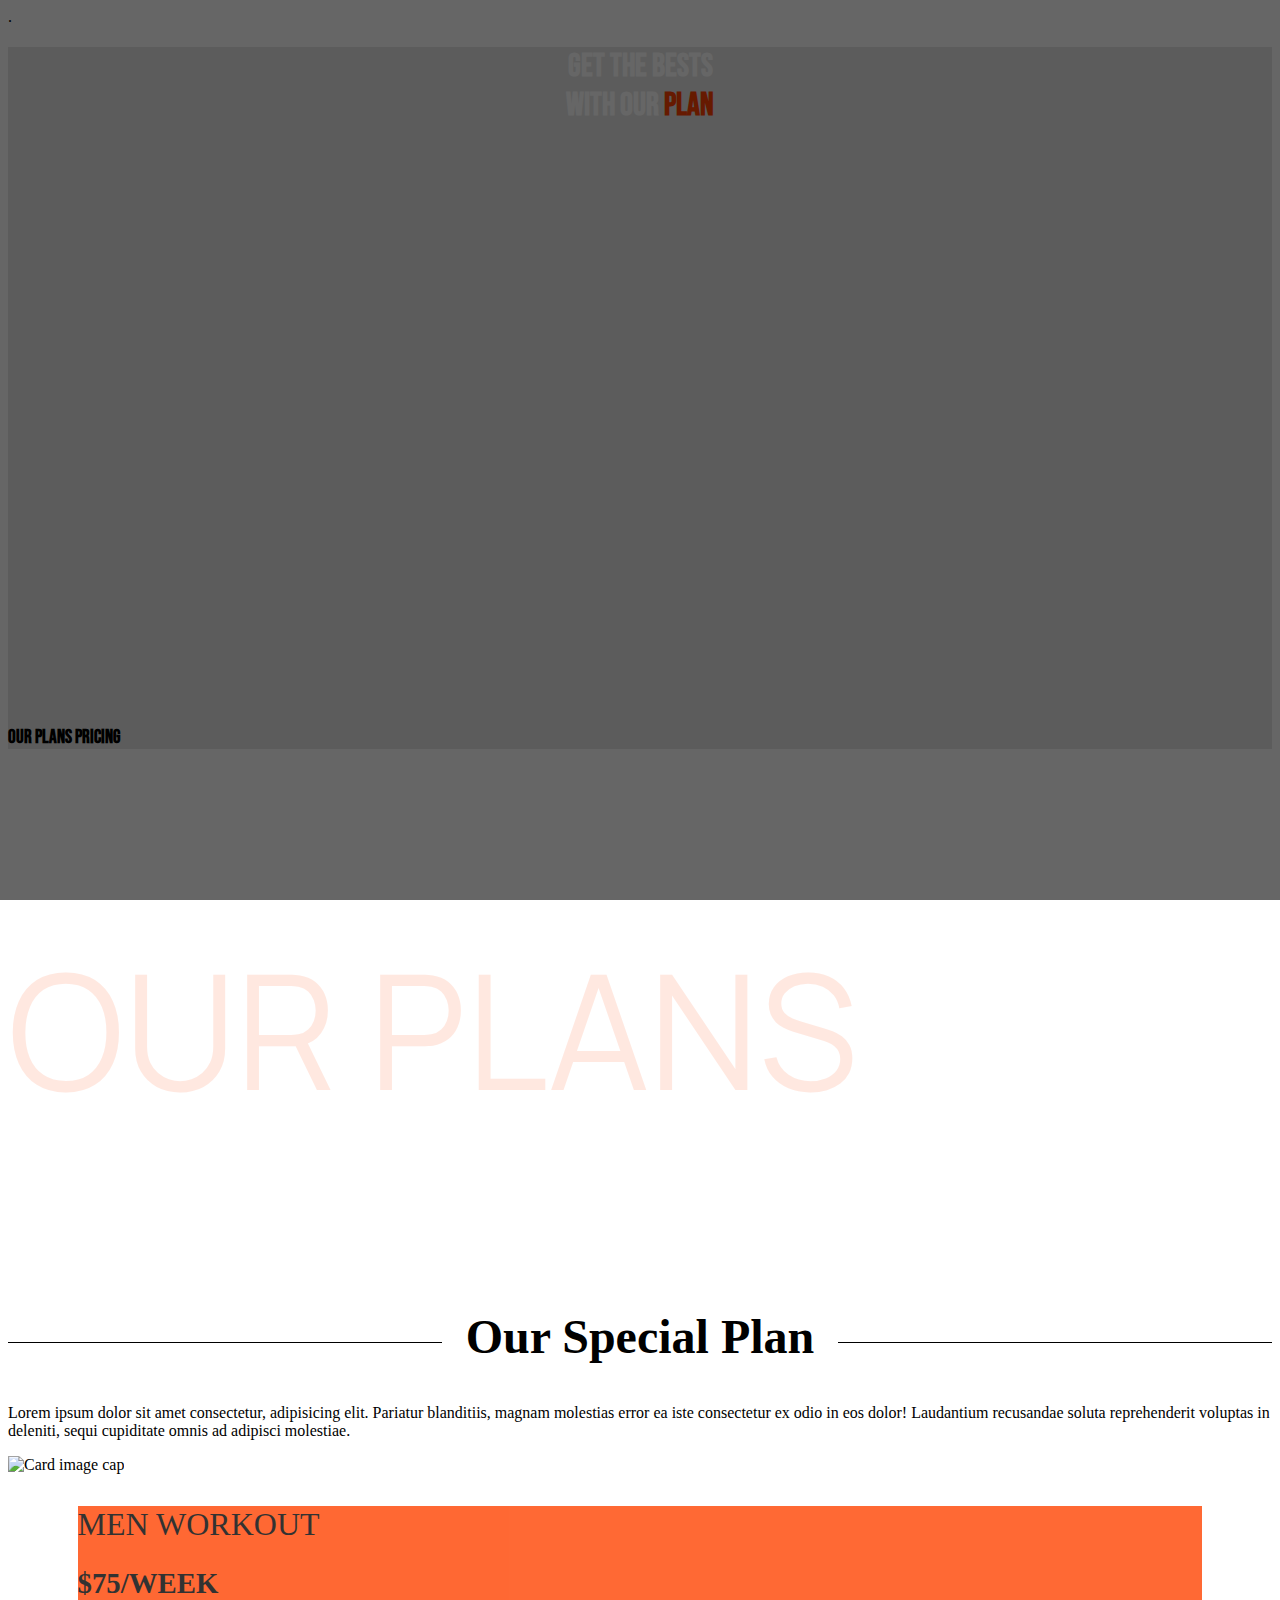
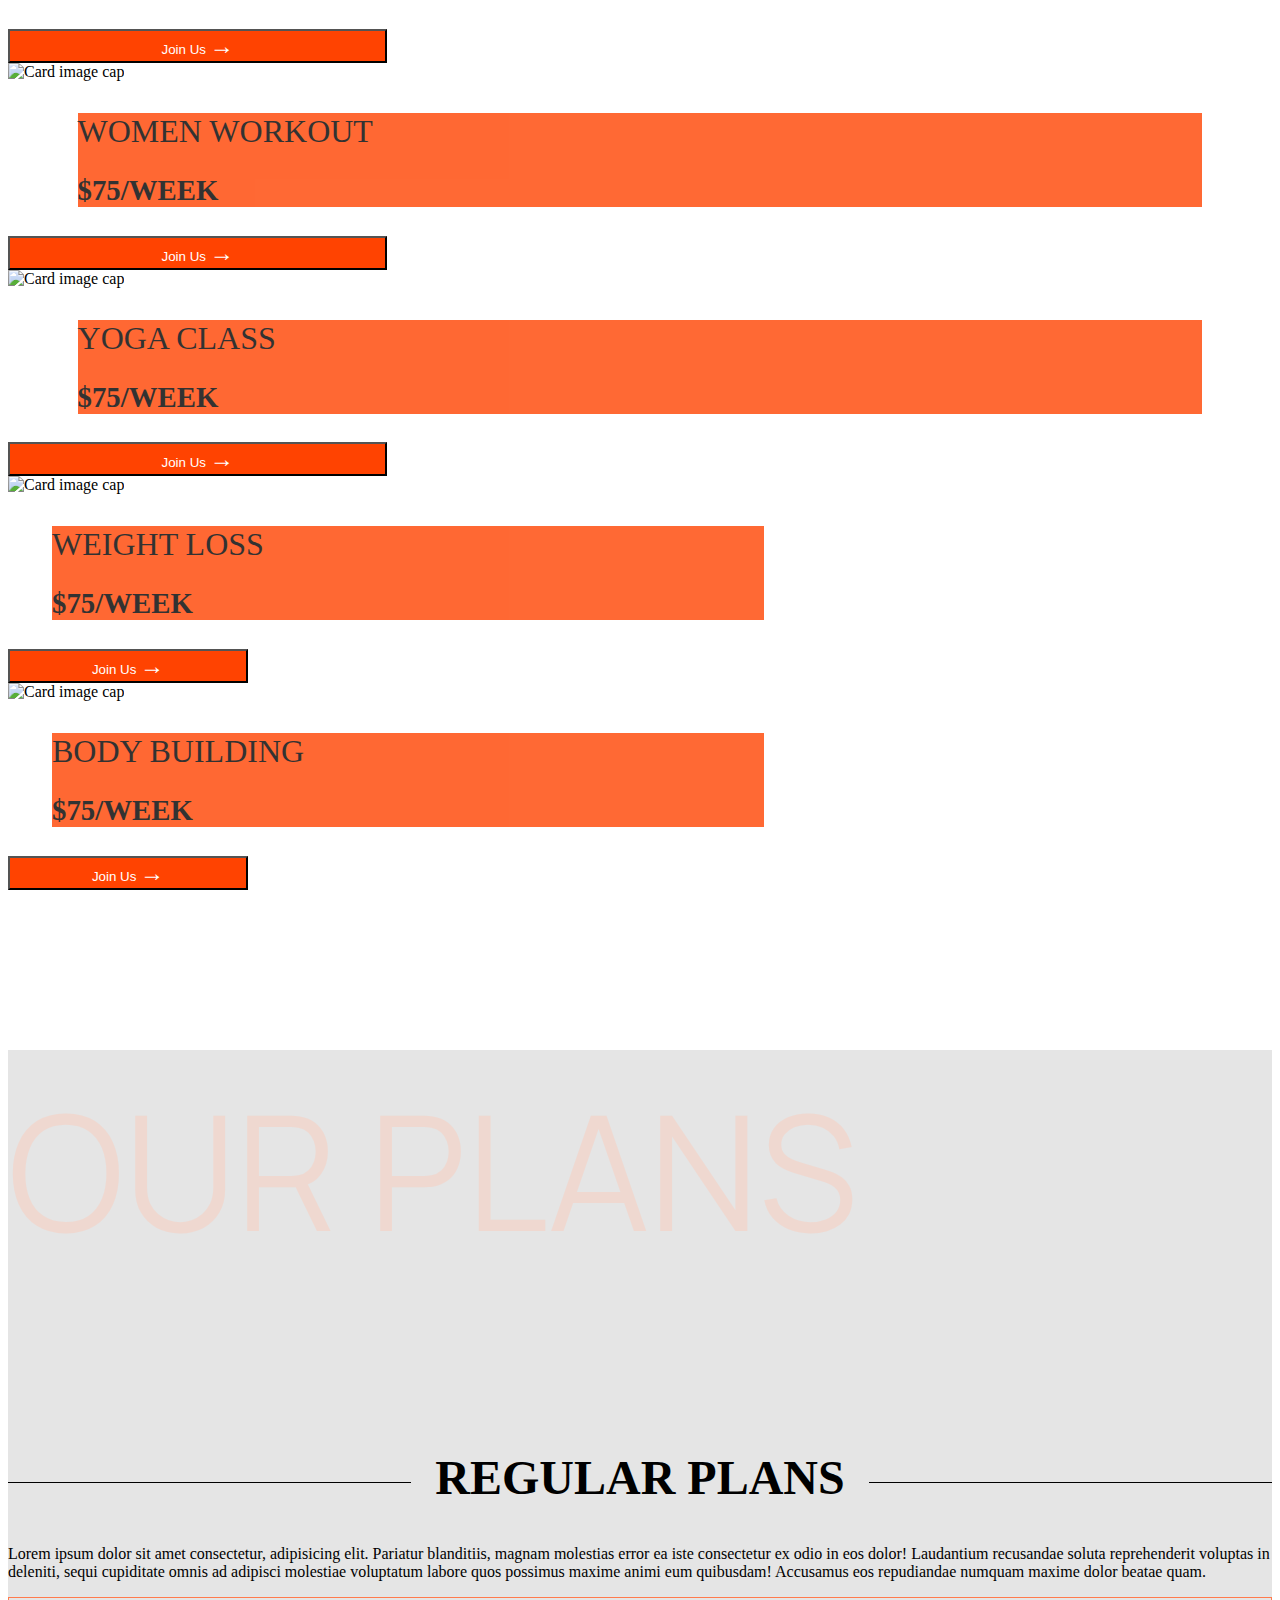
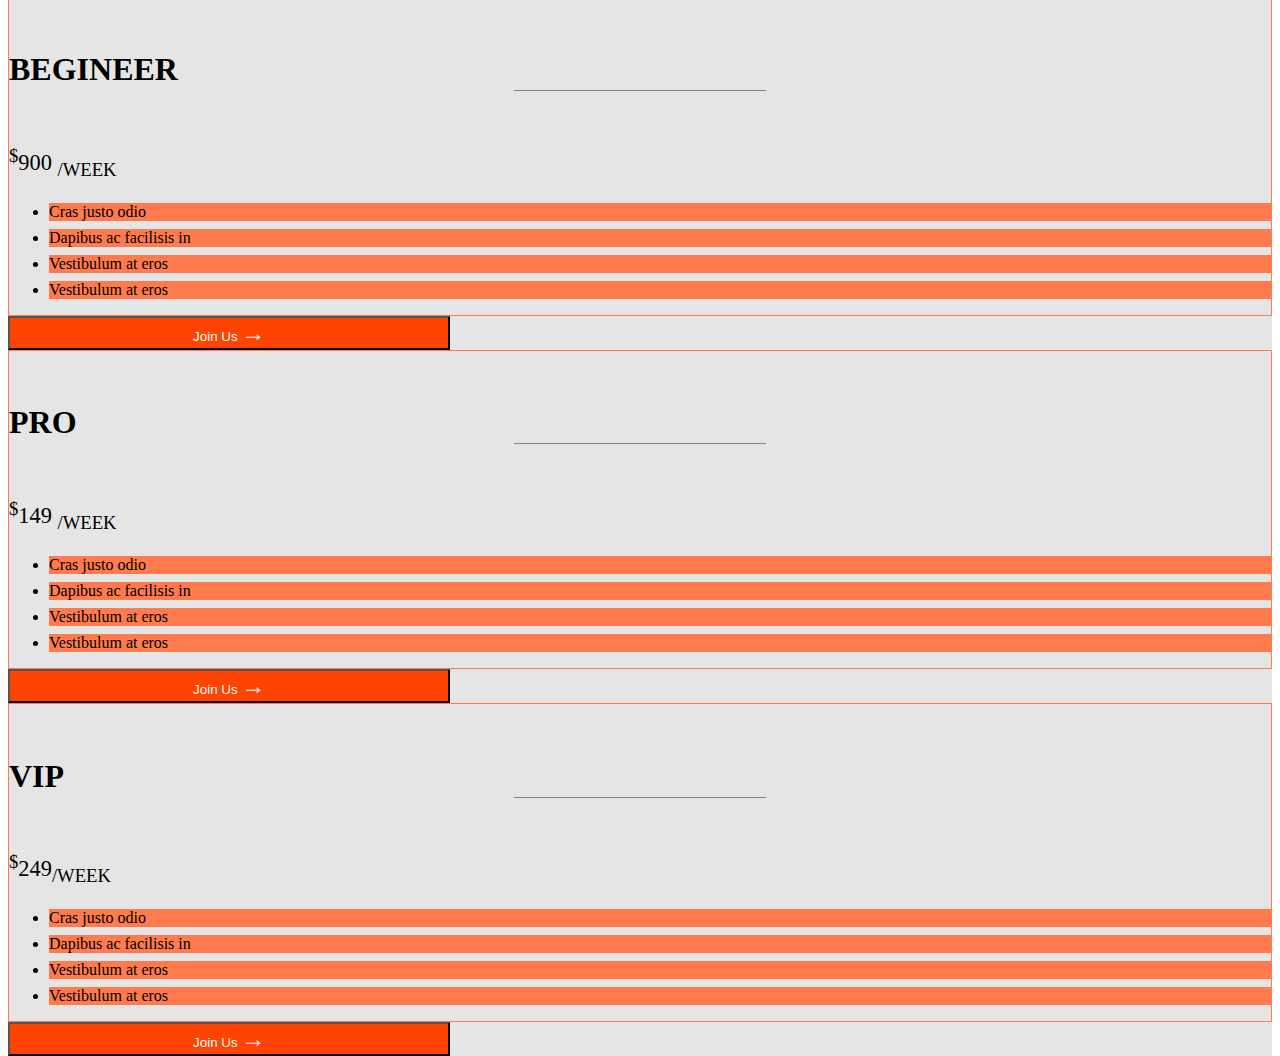
==== plan.html @ 9bef4784 "Fix: minor fixes" ====
<!DOCTYPE html>
<html lang="en">

<head>
  <meta charset="UTF-8">
  <meta name="viewport" content="width=device-width, initial-scale=1.0">
  <link rel="stylesheet" href="./styles/bootstrap.css">
  <link rel="stylesheet" href="./styles/plan.css">
  <title>BEFIT | Plan</title>
</head>

<body class="position-relative">
  <header class="header">
    .

  </header>

  <!-- Hero secion -->
  <section class="hero">
    <div class="hero-img position-relative container-fluid align-content-center d-flex jumbotron jumbotron-fluid">
      <div class="cover position-absolute"></div>

      <div class="container mt-5 align-middle w-75 mx-auto d-flex my-auto align-items-center ">
        <h1 class="display-3 pt-lg-5 align-middle z-index">Get the Bests <br> with our <span>plan</span> </h1>
      </div>
    </div>
    <div class=" d-flex hero-plan justify-content-center">
      <h3 class=" py-5 display-3 ">Our Plans Pricing</h3>
    </div>
  </section>


  <!-- Plans Section -->
  <section class="plan-sectn position-relative bg-white">
    <div class="plan-front d-none d-lg-block mb-4 font-size-xl  container-fluid display-3 position-absolute">
      <div class="container flex justify-content-start">
        <P>Our Plans</P>
      </div>
    </div>

    <div class="container-fluid special flex mx-auto justify-content-center align-content-center text-center mb-4">
      <h2 class="py-4">Our Special Plan</h2>
      <div class="container">
        <p class="lead">Lorem ipsum dolor sit amet consectetur, adipisicing elit. Pariatur blanditiis, magnam molestias
          error ea iste
          consectetur ex odio in eos dolor! Laudantium recusandae soluta reprehenderit voluptas in deleniti, sequi
          cupiditate omnis ad adipisci molestiae.</p>
      </div>

    </div>

    <div class="pb-5">
      <div
        class="container position-relative row row-cols-md-3 justify-content-center mx-auto grid-section d-flex flex-wrap">
        <div class="card border-0 img-1 mx-auto position-relative">
          <!-- Card image -->
          <img class="card-img img-fluid " src="./img/Rectangle 1305.png" alt="Card image cap">

          <!-- Card content -->
          <div class="card-body card-body-s text-uppercase text-center position-absolute">
            <!-- Title -->
            <p class="card-title card-title-s">MEN WORKOUT</p>
            <!-- Text -->
            <div class="-mt-5">
              <p class="pt-0 money text-white">$75/WEEK</p>
            </div>

          </div>

          <div class="d-flex align-text-center justify-content-center">
            <button class="btn text-center join">Join Us <span class="rarr">&#8594;</span> </button>
          </div>


        </div>

        <div class="card border-0 img-1 mx-auto position-relative">
          <!-- Card image -->
          <img class="card-img img-fluid " src="./img/Rectangle 1306.png" alt="Card image cap">

          <!-- Card content -->
          <div class="card-body card-body-s text-uppercase text-center position-absolute">
            <!-- Title -->
            <p class="card-title card-title-s">WOMEN WORKOUT</p>
            <!-- Text -->
            <div class="-mt-5">
              <p class="pt-0 money text-white">$75/WEEK</p>
            </div>

          </div>

          <div class="d-flex align-text-center justify-content-center">
            <button class="btn text-center join">Join Us <span class="rarr">&#8594;</span> </button>
          </div>


        </div>

        <div class="card border-0 img-1 mx-auto position-relative">
          <!-- Card image -->
          <img class="card-img img-fluid " src="./img/Rectangle 1307.png" alt="Card image cap">

          <!-- Card content -->
          <div class="card-body card-body-s text-uppercase text-center position-absolute">
            <!-- Title -->
            <p class="card-title card-title-s">YOGA CLASS</p>
            <!-- Text -->
            <div class="-mt-5">
              <p class="pt-0 money text-white">$75/WEEK</p>
            </div>

          </div>

          <div class="d-flex align-text-center justify-content-center">
            <button class="btn text-center join">Join Us <span class="rarr">&#8594;</span> </button>
          </div>


        </div>
      </div>

      <div
        class=" position-relative container-2 row row-cols-md-2 justify-content-between mx-auto grid-section d-flex flex-wrap">
        <div class="card border-0 img-1 mx-auto position-relative">
          <!-- Card image -->
          <img class="card-img img-fluid " src="./img/Rectangle 1308.png" alt="Card image cap">

          <!-- Card content -->
          <div class="card-body card-body-s text-uppercase text-center position-absolute">
            <!-- Title -->
            <p class="card-title card-title-s"> WEIGHT LOSS</p>
            <!-- Text -->
            <div class="-mt-5">
              <p class="pt-0 money text-white">$75/WEEK</p>
            </div>

          </div>

          <div class="d-flex align-text-center justify-content-center">
            <button class="btn text-center join">Join Us <span class="rarr">&#8594;</span> </button>
          </div>


        </div>

        <div class="card border-0 img-1 mx-auto position-relative">
          <!-- Card image -->
          <img class="card-img img-fluid " src="./img/Rectangle 1309.png" alt="Card image cap">

          <!-- Card content -->
          <div class="card-body card-body-s text-uppercase text-center position-absolute">
            <!-- Title -->
            <p class="card-title card-title-s"> BODY BUILDING</p>
            <!-- Text -->
            <div class="-mt-5">
              <p class="pt-0 money text-white">$75/WEEK</p>
            </div>

          </div>

          <div class="d-flex align-text-center justify-content-center">
            <button class="btn text-center join">Join Us <span class="rarr">&#8594;</span> </button>
          </div>


        </div>

      </div>
    </div>
    </div>

    <div class=" regular-plans position-relative">
      <div
        class="container-fluid position-relative special flex mx-auto justify-content-center align-content-center text-center">
        <div class="plan-back d-none d-lg-block mb-4 font-size-xl  container-fluid display-3 position-absolute">
          <div class="container flex justify-content-end">
            <P>Our Plans</P>
          </div>
        </div>
        <h2 class="py-4">REGULAR PLANS</h2>
        <div class="container">
          <p class="lead">Lorem ipsum dolor sit amet consectetur, adipisicing elit. Pariatur blanditiis, magnam
            molestias
            error ea iste
            consectetur ex odio in eos dolor! Laudantium recusandae soluta reprehenderit voluptas in deleniti, sequi
            cupiditate omnis ad adipisci molestiae voluptatum labore quos possimus maxime animi eum quibusdam! Accusamus
            eos
            repudiandae numquam maxime dolor beatae quam.</p>
        </div>
      </div>

      <div class=" container mt-5 ">
        <div class="container flex  justify-content-center row row-cols-1 row-cols-md-3">
          <div class="col mb-4">
            <div class="card card-l pb-2">
              <div class="card-body text-center pb-2 border-bottom-1 mb-1">
                <h5 class="card-title">BEGINEER <span></span></h5>
                <p class="card-text"><sup>$</sup>900 <sub>/WEEK</sub></p>
              </div>
              <ul class="list-group list-group-flush">
                <li class="list-group-item">Cras justo odio</li>
                <li class="list-group-item">Dapibus ac facilisis in</li>
                <li class="list-group-item">Vestibulum at eros</li>
                <li class="list-group-item">Vestibulum at eros</li>
              </ul>
            </div>
            <div class="d-flex align-text-center justify-content-center mt-4">
              <button class="btn text-center join join-l">Join Us <span class="rarr">&#8594;</span> </button>
            </div>

          </div>

          <div class="col mb-4">
            <div class="card card-l pb-2">
              <div class="card-body text-center pb-2 border-bottom-1 mb-1">
                <h5 class="card-title">PRO <span></span></h5>
                <p class="card-text"><sup>$</sup>149 <sub>/WEEK</sub></p>
              </div>
              <ul class="list-group list-group-flush">
                <li class="list-group-item">Cras justo odio</li>
                <li class="list-group-item">Dapibus ac facilisis in</li>
                <li class="list-group-item">Vestibulum at eros</li>
                <li class="list-group-item">Vestibulum at eros</li>
              </ul>
            </div>
            <div class="d-flex align-text-center justify-content-center mt-4">
              <button class="btn text-center join join-l">Join Us <span class="rarr">&#8594;</span> </button>
            </div>

          </div>

          <div class="col mb-4">
            <div class="card card-l pb-2">
              <div class="card-body text-center pb-2 border-bottom-1 mb-1">
                <h5 class="card-title">VIP <span></span></h5>
                <p class="card-text"><sup>$</sup>249<sub>/WEEK</sub></p>
              </div>
              <ul class="list-group list-group-flush">
                <li class="list-group-item">Cras justo odio</li>
                <li class="list-group-item">Dapibus ac facilisis in</li>
                <li class="list-group-item">Vestibulum at eros</li>
                <li class="list-group-item">Vestibulum at eros</li>
              </ul>
            </div>
            <div class="d-flex align-text-center justify-content-center mt-4">
              <button class="btn text-center join join-l">Join Us <span class="rarr">&#8594;</span> </button>
            </div>
          </div>
        </div>

      </div>
    </div>
  </section>









  <script src="./js/bootstrap-js/popper.js"></script>
  <script src="./js/bootstrap-js/jquery.js"></script>
  <script src="./js/bootstrap-js/bootstrap.js"></script>
</body>

</html>
---- styles/plan.css ----
@import url('https://fonts.googleapis.com/css2?family=Bebas+Neue&display=swap');
@import url('https://fonts.googleapis.com/css2?family=Manrope:wght@300&display=swap');

:root {
  --h1-color: #ff4301;
  --body: #e5e5e5;
  --plans: #ffc7b3;
}

.body {
  background: var(--body);
}
.hero {
  font-family: 'Bebas Neue', sans-serif;
  background: var(--body);
}

.hero-img {
  color: white;
  background-image: url('../img/nathan-dumlao-pzLbV-NFT40-unsplash\ 2.png');
  background-position: center;
  background-repeat: no-repeat;
  text-align: center;
  background-size: cover;
  height: 660px;
}

.cover {
  position: absolute;
  left: 0;
  right: 0;
  bottom: 0;
  top: 0;
  background-color: rgba(0, 0, 0, 0.6);
}

.pricing {
  height: 200px;
}

h1 {
  z-index: 100;
}

h1 span {
  color: var(--h1-color);
}

.plan-back {
  color: var(--plans);
  font-size: 10rem;
  top: -10px;
  left: 20%;
  right: 2%;
  translate: transform(-50%, -50%);
  line-height: 1.5;
  width: 100%;
  opacity: 0.4;
  z-index: 1;
  font-stretch: expanded;
}

.plan-front {
  color: var(--plans);
  font-size: 10rem;
  top: -10px;
  left: -2%;
  right: 2%;
  translate: transform(-50%, -50%);
  line-height: 1.5;
  width: 100%;
  opacity: 0.4;
  z-index: 1;
  font-stretch: expanded;
}

.plan-back p,
.plan-front p {
  font-family: 'Manrope', sans-serif;
  letter-spacing: normal;
  text-transform: uppercase;
}

.plan-sectn {
  height: 300px;
}

.special {
  z-index: 40;
}

.special h2 {
  overflow: hidden;
  text-align: center;
  font-size: 3rem;
}

.special h2:before,
.special h2:after {
  background-color: #000;
  content: '';
  display: inline-block;
  height: 1px;
  position: relative;
  vertical-align: middle;
  width: 50%;
}

.special h2:before {
  right: 0.5em;
  margin-left: -50%;
}

.special h2:after {
  left: 0.5em;
  margin-right: -50%;
}

.container-2 {
  max-width: 800px;
}

.card-body-s {
  color: black;
  margin: 0 auto;
  width: 89%;
  left: 22px;
  right: 22px;
  bottom: 25%;
  top: 50%;
  translate: transform(-50%, -50%);
  background-color: var(--h1-color);
  opacity: 0.8;
}

.card-title-s {
  font-size: 2rem;
  font-weight: bold;
  color: black;
  font-weight: normal;
  z-index: 10;
}

.money {
  font-size: 1.8rem;
  font-weight: bold;
  margin-top: -0.5rem;
}

.join {
  background-color: var(--h1-color);
  color: white;
  width: 30%;
}

.join-l {
  background-color: var(--h1-color);
  color: white;
  width: 35%;
}

.regular-plans {
  background-color: var(--body);
}

h5.card-title {
  font-size: 2rem;
}

p.card-text {
  font-size: 1.4rem;
}

.list-group li {
  background-color: #ff7b4d;
  margin-bottom: 0.5rem;
}

.card-l {
  border: 1px solid #ff7b4d;
}

.card-title span {
  border-bottom: 1px solid #828282;
  display: block;
  height: 1px;
  margin-top: 1rem;
  position: relative;
  width: 20%;
  margin: 0 auto;
  text-align: center;
  height: 2px;
}

.rarr {
  font-size: 1.5rem;
}
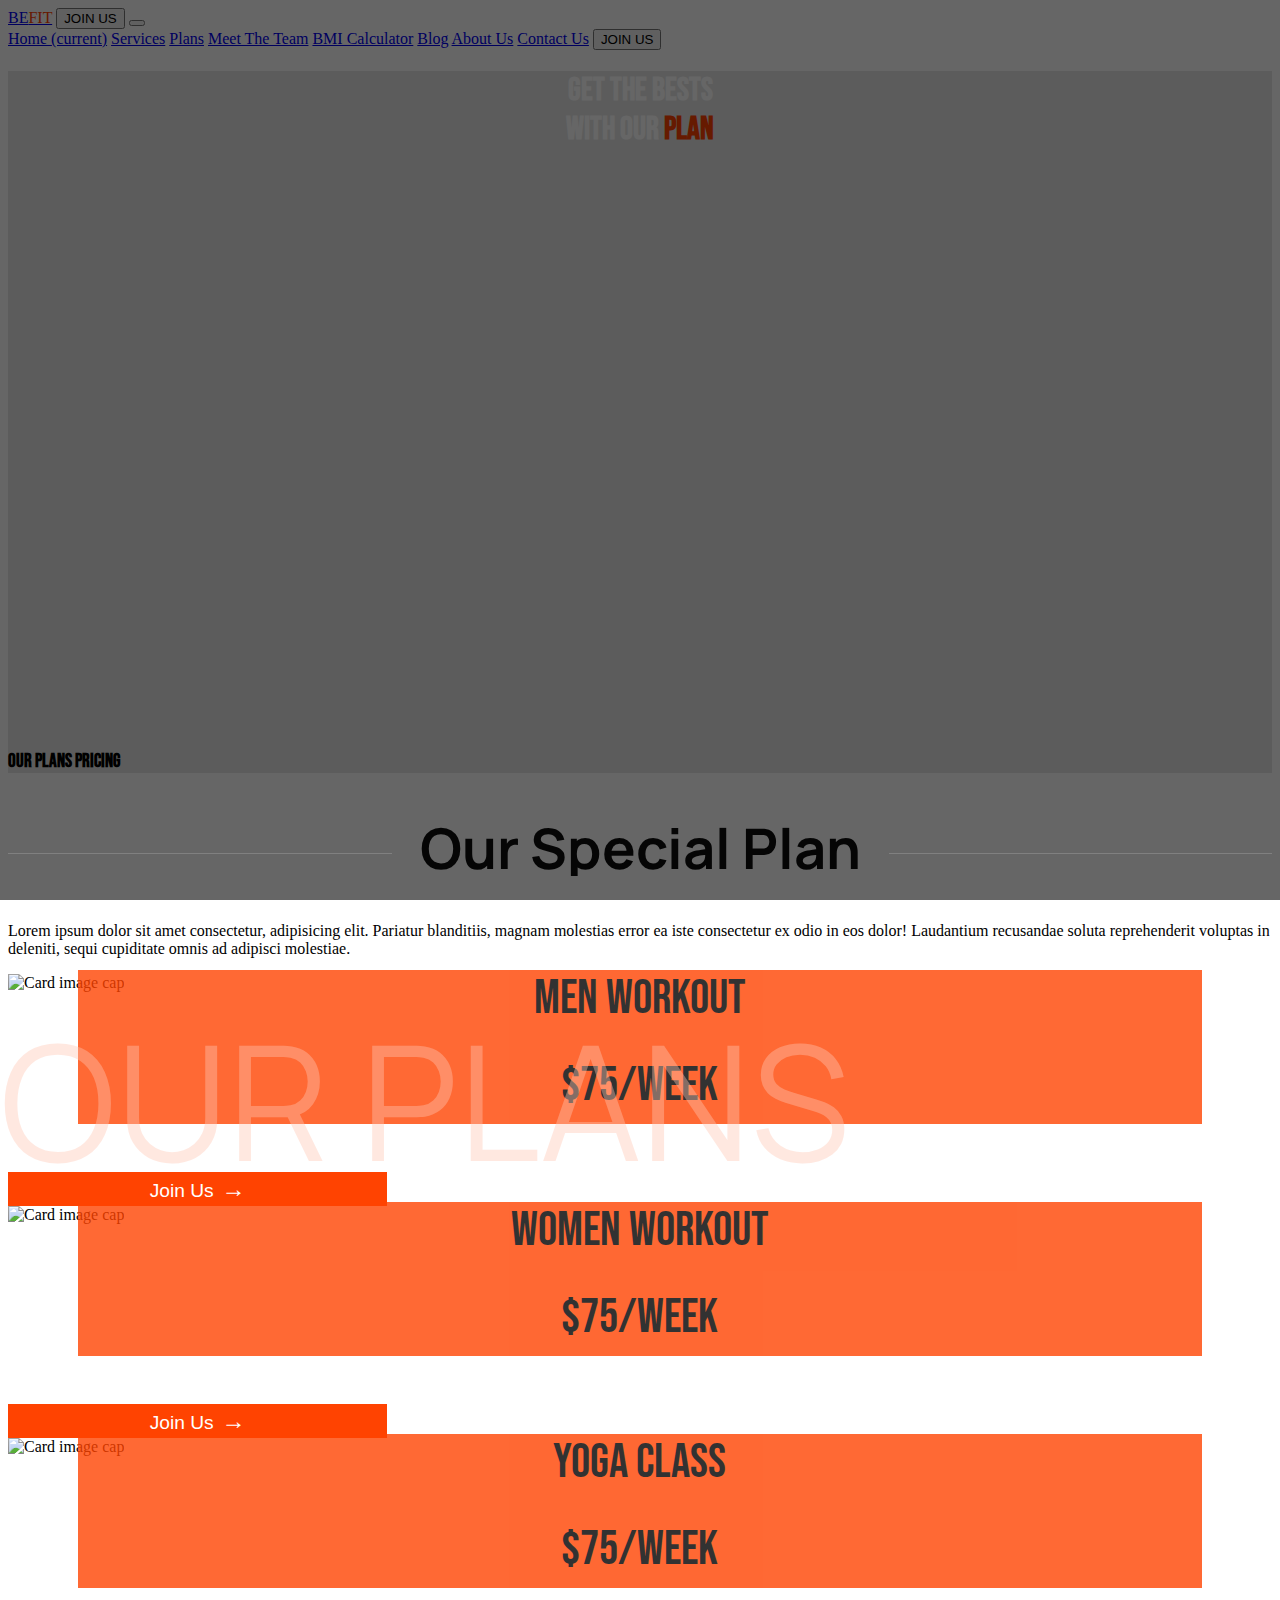
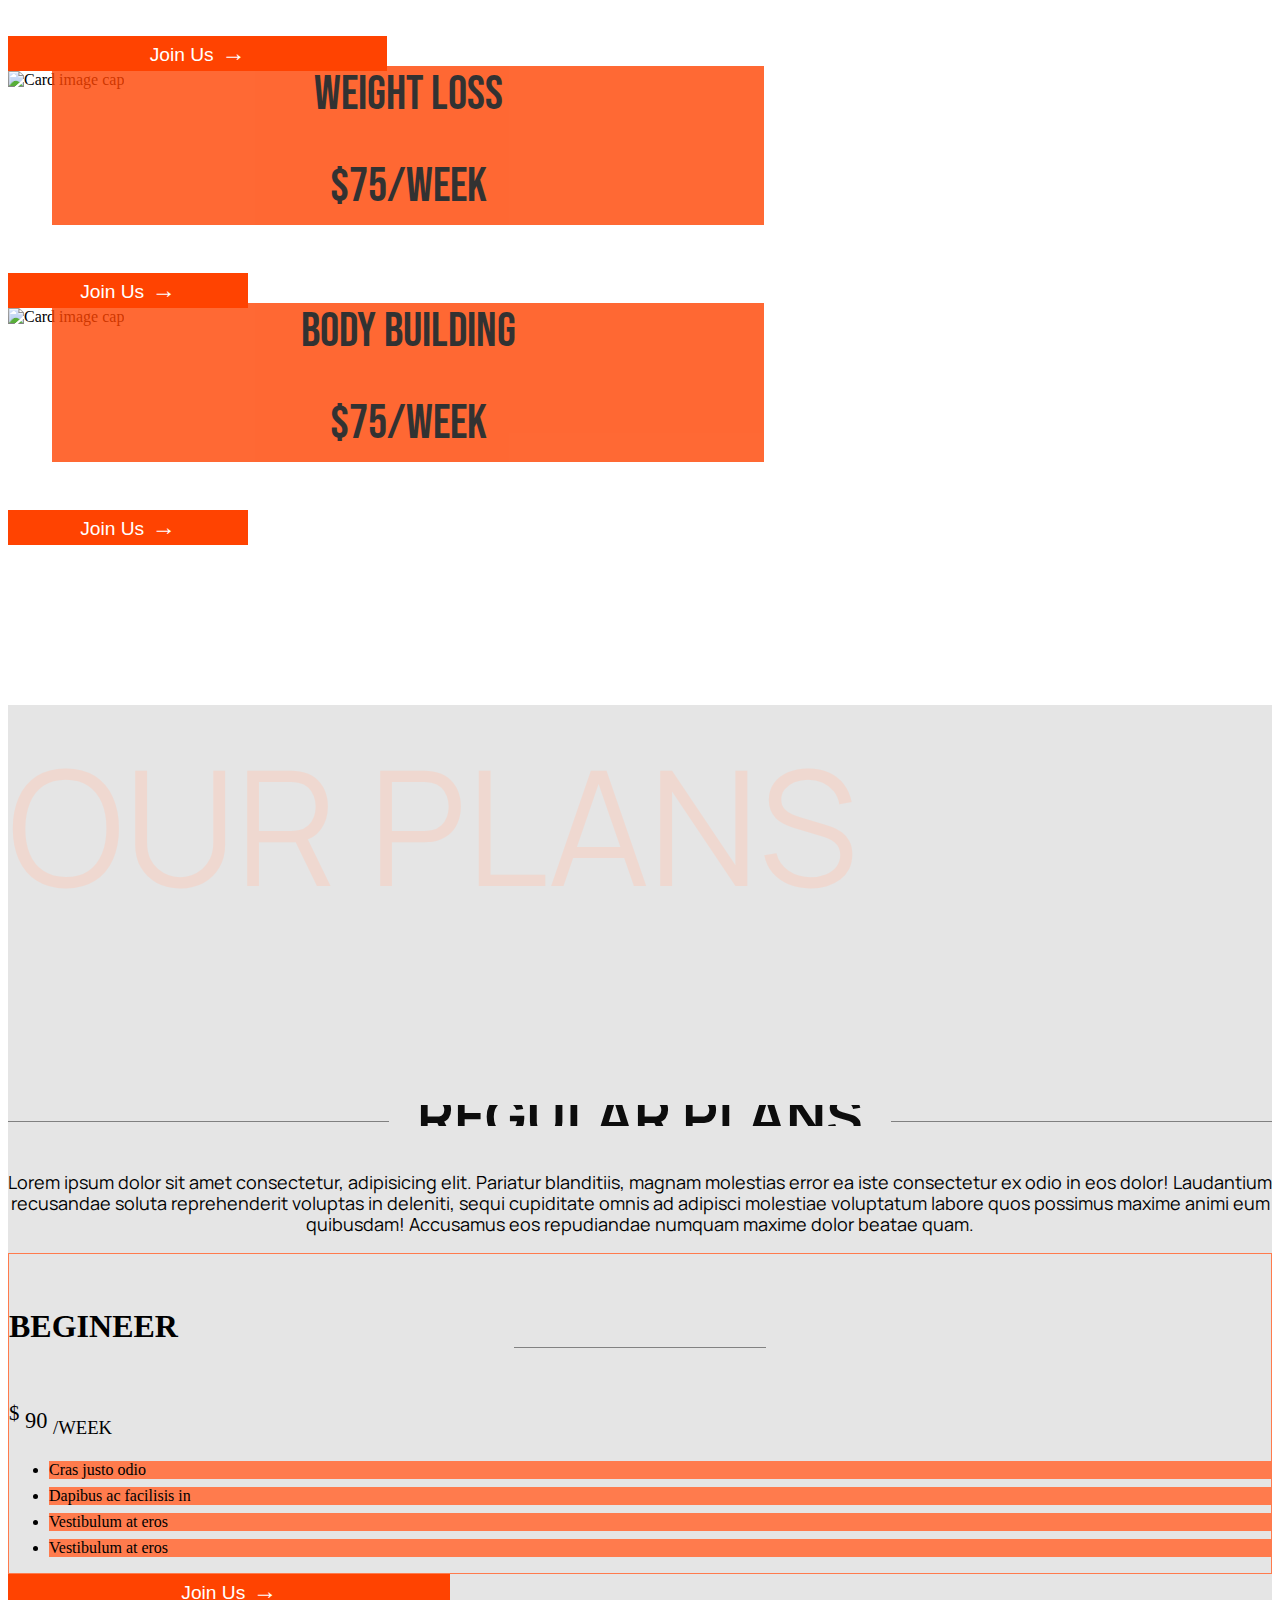
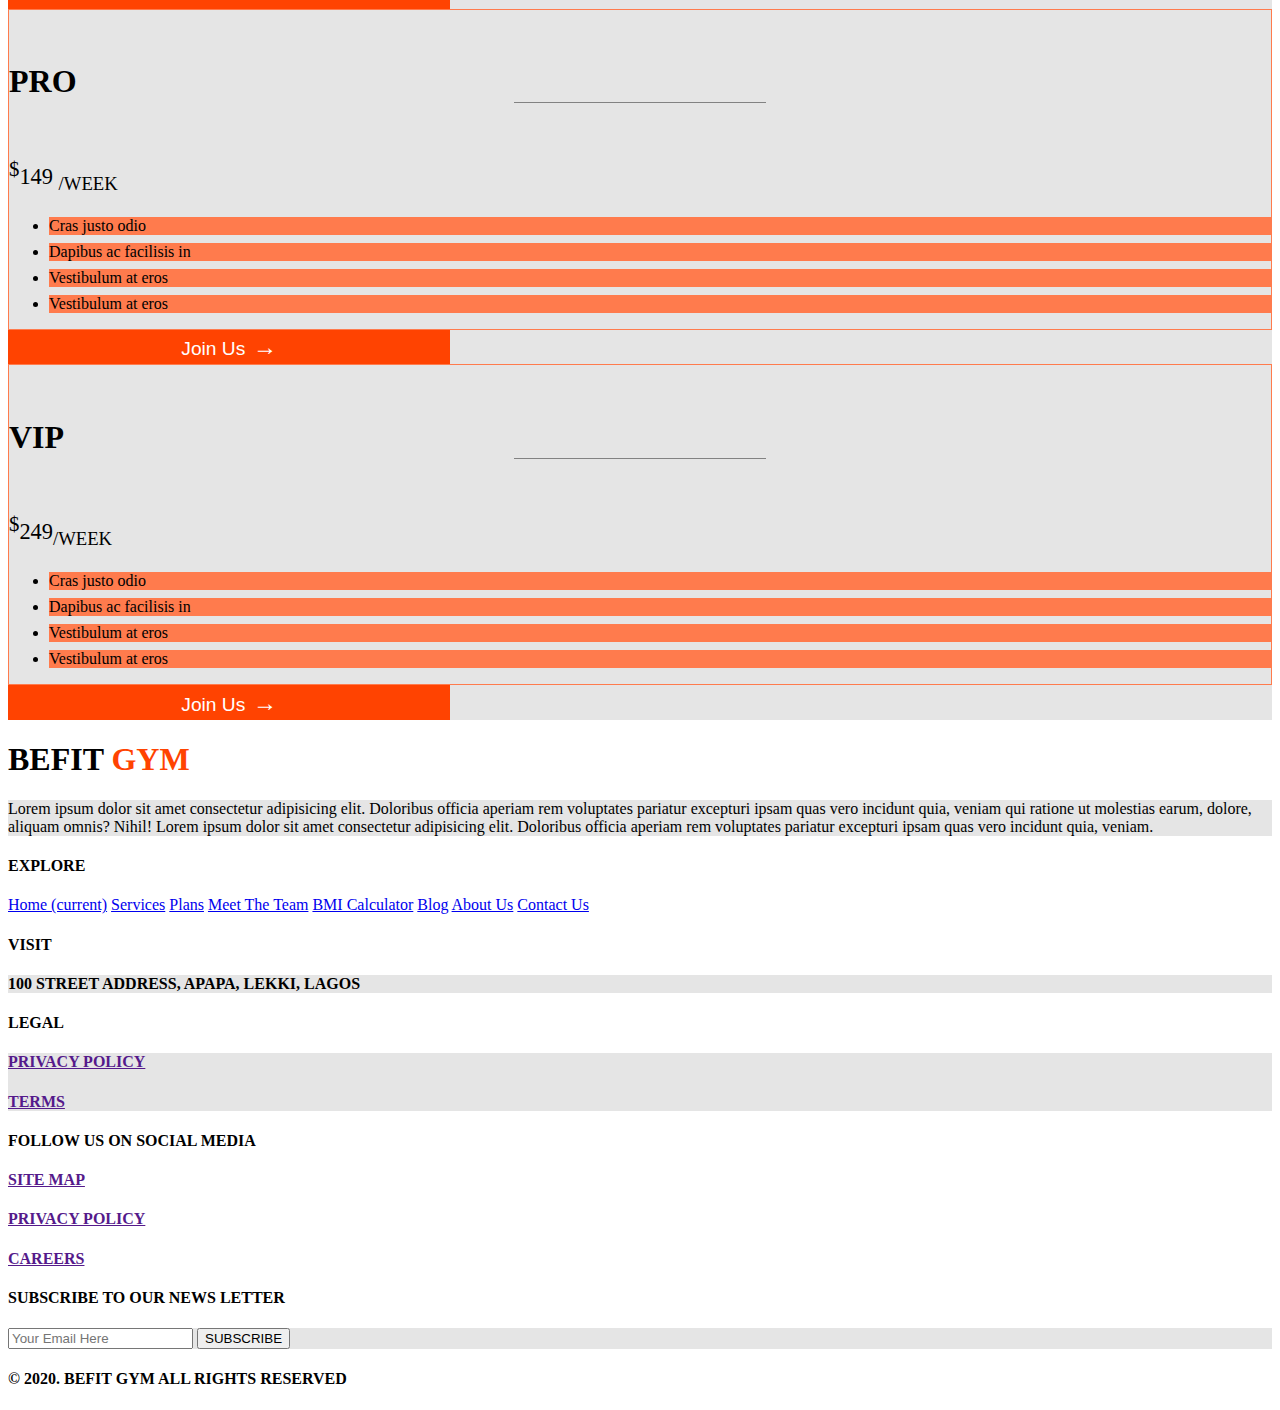
==== commit 4fc0cae8: "FEAT:Added navbar and footer" ====
--- a/plan.html
+++ b/plan.html
@@ -4,16 +4,51 @@
 <head>
   <meta charset="UTF-8">
   <meta name="viewport" content="width=device-width, initial-scale=1.0">
-  <link rel="stylesheet" href="./styles/bootstrap.css">
-  <link rel="stylesheet" href="./styles/plan.css">
-  <title>BEFIT | Plan</title>
+  <meta name="description" content="Plans Page - Showcasing different services and rates" />
+  <link rel="apple-touch-icon" href="./public/logo192.png" />
+  <link rel="manifest" href="./public/manifest.json" />
+
+  <link href="./css/fontawesome/fontawesome-free-5.13.1-web/css/all.css" rel="stylesheet">
+  <link href="./css/bootstrap/bootstrap.min.css" rel="stylesheet">
+  <link href="./css/animate.css" rel="stylesheet">
+  <link href="./css/font-body.css" rel="stylesheet">
+  <link href="./css/header-footer.css" rel="stylesheet">
+  <link rel="stylesheet" href="./css/plan.css">
+  <title>BEFIT | Plan Page</title>
 </head>
 
 <body class="position-relative">
-  <header class="header">
-    .
-
+
+  <header>
+    <div class="containe m-0 p-0 mx-auto">
+      <nav class="navbar navbar-expand-lg navbar-light main_nav_mb">
+        <a class="navbar-brand company_name" href="#">BE<span style="color:#FF4301">FIT</span></a>
+
+        <button class="outside outside_btn_nav_qobi">JOIN US</button>
+        <button class="navbar-toggler nav_btn" type="button" data-toggle="collapse" data-target="#navbarNavAltMarkup"
+          aria-controls="navbarNavAltMarkup" aria-expanded="false" aria-label="Toggle navigation">
+          <span class="navbar-toggler-icon"></span>
+        </button>
+
+        <div class="collapse navbar-collapse justify-content-end" id="navbarNavAltMarkup">
+          <div class="navbar-nav align-items-center">
+            <a class="nav-item nav-link" href="#">Home <span class="sr-only">(current)</span></a>
+            <a class="nav-item nav-link" href="#">Services</a>
+            <a class="nav-item nav-link" href="#">Plans</a>
+            <a class="nav-item nav-link" href="#">Meet The Team</a>
+            <a class="nav-item nav-link active" href="#">BMI Calculator</a>
+            <a class="nav-item nav-link" href="#">Blog</a>
+            <a class="nav-item nav-link" href="#">About Us</a>
+            <a class="nav-item nav-link" href="#">Contact Us</a>
+            <button class="inside_btn_nav_qobi">JOIN US</button>
+          </div>
+        </div>
+      </nav>
+    </div>
   </header>
+
+
+
 
   <!-- Hero secion -->
   <section class="hero">
@@ -21,27 +56,31 @@
       <div class="cover position-absolute"></div>
 
       <div class="container mt-5 align-middle w-75 mx-auto d-flex my-auto align-items-center ">
-        <h1 class="display-3 pt-lg-5 align-middle z-index">Get the Bests <br> with our <span>plan</span> </h1>
-      </div>
-    </div>
-    <div class=" d-flex hero-plan justify-content-center">
-      <h3 class=" py-5 display-3 ">Our Plans Pricing</h3>
+        <h1 class="display-3 hero-text pt-lg-5 align-middle z-index">Get the Bests <br> with our <span>plan</span> </h1>
+      </div>
+    </div>
+
+    <div class=" d-block mx-auto hero-plan justify-content-center">
+      <h3 class=" py-5 text-center display-3 ">Our Plans Pricing</h3>
     </div>
   </section>
 
 
   <!-- Plans Section -->
   <section class="plan-sectn position-relative bg-white">
-    <div class="plan-front d-none d-lg-block mb-4 font-size-xl  container-fluid display-3 position-absolute">
-      <div class="container flex justify-content-start">
-        <P>Our Plans</P>
+    <div class="plan-front d-none d-lg-block mb-4   container-fluid display-3">
+      <div class="container-fluid text-center mx-auto flex justify-content-start">
+        <P class="text-center text-uppercase">Our Plans</P>
       </div>
     </div>
 
     <div class="container-fluid special flex mx-auto justify-content-center align-content-center text-center mb-4">
-      <h2 class="py-4">Our Special Plan</h2>
+      <div class="pt-1">
+        <h2 class="py-4 plan-h2 text-uppercase">Our Special Plan</h2>
+      </div>
       <div class="container">
-        <p class="lead">Lorem ipsum dolor sit amet consectetur, adipisicing elit. Pariatur blanditiis, magnam molestias
+        <p class="lead special-p">Lorem ipsum dolor sit amet consectetur, adipisicing elit. Pariatur blanditiis, magnam
+          molestias
           error ea iste
           consectetur ex odio in eos dolor! Laudantium recusandae soluta reprehenderit voluptas in deleniti, sequi
           cupiditate omnis ad adipisci molestiae.</p>
@@ -53,66 +92,82 @@
       <div
         class="container position-relative row row-cols-md-3 justify-content-center mx-auto grid-section d-flex flex-wrap">
         <div class="card border-0 img-1 mx-auto position-relative">
+
+          <div class="position-relative">
+            <img class="card-img img-fluid " src="./images/Rectangle 1305.png" alt="Card image cap">
+
+            <!-- Card content -->
+            <div class="card-body card-body-s text-uppercase text-center position-absolute">
+              <!-- Title -->
+              <p class="card-title card-title-s">MEN WORKOUT</p>
+              <!-- Text -->
+              <div class="-mt-5">
+                <p class="pt-0 money text-white">$75/WEEK</p>
+              </div>
+
+            </div>
+          </div>
           <!-- Card image -->
-          <img class="card-img img-fluid " src="./img/Rectangle 1305.png" alt="Card image cap">
-
-          <!-- Card content -->
-          <div class="card-body card-body-s text-uppercase text-center position-absolute">
-            <!-- Title -->
-            <p class="card-title card-title-s">MEN WORKOUT</p>
-            <!-- Text -->
-            <div class="-mt-5">
-              <p class="pt-0 money text-white">$75/WEEK</p>
-            </div>
-
-          </div>
-
           <div class="d-flex align-text-center justify-content-center">
-            <button class="btn text-center join">Join Us <span class="rarr">&#8594;</span> </button>
+            <button class=" d-block mx-auto align-items-center text-center join">Join Us <span
+                class="rarr">&#8594;</span>
+            </button>
           </div>
 
 
         </div>
 
         <div class="card border-0 img-1 mx-auto position-relative">
+
+          <div class="position-relative">
+            <img class="card-img img-fluid " src="./images/Rectangle 1306.png" alt="Card image cap">
+
+            <!-- Card content -->
+            <div class="card-body card-body-s text-uppercase text-center position-absolute">
+              <!-- Title -->
+              <p class="card-title card-title-s">WOMEN WORKOUT</p>
+              <!-- Text -->
+              <div class="-mt-5">
+                <p class="pt-0 money text-white">$75/WEEK</p>
+              </div>
+
+            </div>
+          </div>
           <!-- Card image -->
-          <img class="card-img img-fluid " src="./img/Rectangle 1306.png" alt="Card image cap">
-
-          <!-- Card content -->
-          <div class="card-body card-body-s text-uppercase text-center position-absolute">
-            <!-- Title -->
-            <p class="card-title card-title-s">WOMEN WORKOUT</p>
-            <!-- Text -->
-            <div class="-mt-5">
-              <p class="pt-0 money text-white">$75/WEEK</p>
-            </div>
-
-          </div>
+
 
           <div class="d-flex align-text-center justify-content-center">
-            <button class="btn text-center join">Join Us <span class="rarr">&#8594;</span> </button>
+            <button class=" d-block mx-auto align-items-center text-center join">Join Us <span
+                class="rarr">&#8594;</span>
+            </button>
           </div>
 
 
         </div>
 
         <div class="card border-0 img-1 mx-auto position-relative">
+
+          <div class="position-relative">
+            <img class="card-img img-fluid " src="./images/Rectangle 1307.png" alt="Card image cap">
+
+            <!-- Card content -->
+            <div class="card-body card-body-s text-uppercase text-center position-absolute">
+              <!-- Title -->
+              <p class="card-title card-title-s">YOGA CLASS</p>
+              <!-- Text -->
+              <div class="-mt-5">
+                <p class="pt-0 money text-white">$75/WEEK</p>
+              </div>
+
+            </div>
+          </div>
           <!-- Card image -->
-          <img class="card-img img-fluid " src="./img/Rectangle 1307.png" alt="Card image cap">
-
-          <!-- Card content -->
-          <div class="card-body card-body-s text-uppercase text-center position-absolute">
-            <!-- Title -->
-            <p class="card-title card-title-s">YOGA CLASS</p>
-            <!-- Text -->
-            <div class="-mt-5">
-              <p class="pt-0 money text-white">$75/WEEK</p>
-            </div>
-
-          </div>
+
 
           <div class="d-flex align-text-center justify-content-center">
-            <button class="btn text-center join">Join Us <span class="rarr">&#8594;</span> </button>
+            <button class=" d-block mx-auto align-items-center text-center join">Join Us <span
+                class="rarr">&#8594;</span>
+            </button>
           </div>
 
 
@@ -122,44 +177,56 @@
       <div
         class=" position-relative container-2 row row-cols-md-2 justify-content-between mx-auto grid-section d-flex flex-wrap">
         <div class="card border-0 img-1 mx-auto position-relative">
-          <!-- Card image -->
-          <img class="card-img img-fluid " src="./img/Rectangle 1308.png" alt="Card image cap">
-
-          <!-- Card content -->
-          <div class="card-body card-body-s text-uppercase text-center position-absolute">
-            <!-- Title -->
-            <p class="card-title card-title-s"> WEIGHT LOSS</p>
-            <!-- Text -->
-            <div class="-mt-5">
-              <p class="pt-0 money text-white">$75/WEEK</p>
-            </div>
-
-          </div>
+
+          <div class="position-relative">
+            <!-- Card image -->
+            <img class="card-img img-fluid " src="./images/Rectangle 1308.png" alt="Card image cap">
+
+            <!-- Card content -->
+            <div class="card-body card-body-s text-uppercase text-center position-absolute">
+              <!-- Title -->
+              <p class="card-title card-title-s"> WEIGHT LOSS</p>
+              <!-- Text -->
+              <div class="-mt-5">
+                <p class="pt-0 money money-s text-white">$75/WEEK</p>
+              </div>
+
+            </div>
+          </div>
+
 
           <div class="d-flex align-text-center justify-content-center">
-            <button class="btn text-center join">Join Us <span class="rarr">&#8594;</span> </button>
+            <button class=" d-block mx-auto align-items-center text-center join">Join Us <span
+                class="rarr">&#8594;</span>
+            </button>
           </div>
 
 
         </div>
 
         <div class="card border-0 img-1 mx-auto position-relative">
-          <!-- Card image -->
-          <img class="card-img img-fluid " src="./img/Rectangle 1309.png" alt="Card image cap">
-
-          <!-- Card content -->
-          <div class="card-body card-body-s text-uppercase text-center position-absolute">
-            <!-- Title -->
-            <p class="card-title card-title-s"> BODY BUILDING</p>
-            <!-- Text -->
-            <div class="-mt-5">
-              <p class="pt-0 money text-white">$75/WEEK</p>
-            </div>
-
+
+          <div class="position-relative">
+
+            <!-- Card image -->
+            <img class="card-img img-fluid " src="./images/Rectangle 1309.png" alt="Card image cap">
+
+            <!-- Card content -->
+            <div class="card-body card-body-s text-uppercase text-center position-absolute">
+              <!-- Title -->
+              <p class="card-title card-title-s"> BODY BUILDING</p>
+              <!-- Text -->
+              <div class="-mt-5">
+                <p class="pt-0 money money-s text-white">$75/WEEK</p>
+              </div>
+
+            </div>
           </div>
 
           <div class="d-flex align-text-center justify-content-center">
-            <button class="btn text-center join">Join Us <span class="rarr">&#8594;</span> </button>
+            <button class=" d-block mx-auto align-items-center text-center join">Join Us <span
+                class="rarr">&#8594;</span>
+            </button>
           </div>
 
 
@@ -177,9 +244,12 @@
             <P>Our Plans</P>
           </div>
         </div>
-        <h2 class="py-4">REGULAR PLANS</h2>
+
+        <div class="pt-4">
+          <h2 class="py-4 mobile-h2">REGULAR PLANS</h2>
+        </div>
         <div class="container">
-          <p class="lead">Lorem ipsum dolor sit amet consectetur, adipisicing elit. Pariatur blanditiis, magnam
+          <p class="lead mobile-p">Lorem ipsum dolor sit amet consectetur, adipisicing elit. Pariatur blanditiis, magnam
             molestias
             error ea iste
             consectetur ex odio in eos dolor! Laudantium recusandae soluta reprehenderit voluptas in deleniti, sequi
@@ -195,7 +265,7 @@
             <div class="card card-l pb-2">
               <div class="card-body text-center pb-2 border-bottom-1 mb-1">
                 <h5 class="card-title">BEGINEER <span></span></h5>
-                <p class="card-text"><sup>$</sup>900 <sub>/WEEK</sub></p>
+                <p class="card-text"><sup>$</sup> <span class="value">90</span> <sub>/WEEK</sub></p>
               </div>
               <ul class="list-group list-group-flush">
                 <li class="list-group-item">Cras justo odio</li>
@@ -205,7 +275,7 @@
               </ul>
             </div>
             <div class="d-flex align-text-center justify-content-center mt-4">
-              <button class="btn text-center join join-l">Join Us <span class="rarr">&#8594;</span> </button>
+              <button class="btn rounded-0 text-center join join-l">Join Us <span class="rarr">&#8594;</span> </button>
             </div>
 
           </div>
@@ -214,7 +284,7 @@
             <div class="card card-l pb-2">
               <div class="card-body text-center pb-2 border-bottom-1 mb-1">
                 <h5 class="card-title">PRO <span></span></h5>
-                <p class="card-text"><sup>$</sup>149 <sub>/WEEK</sub></p>
+                <p class="card-text"><sup>$</sup><span class="value">149</span> <sub>/WEEK</sub></p>
               </div>
               <ul class="list-group list-group-flush">
                 <li class="list-group-item">Cras justo odio</li>
@@ -224,7 +294,7 @@
               </ul>
             </div>
             <div class="d-flex align-text-center justify-content-center mt-4">
-              <button class="btn text-center join join-l">Join Us <span class="rarr">&#8594;</span> </button>
+              <button class="btn rounded-0 text-center join join-l">Join Us <span class="rarr">&#8594;</span> </button>
             </div>
 
           </div>
@@ -233,7 +303,7 @@
             <div class="card card-l pb-2">
               <div class="card-body text-center pb-2 border-bottom-1 mb-1">
                 <h5 class="card-title">VIP <span></span></h5>
-                <p class="card-text"><sup>$</sup>249<sub>/WEEK</sub></p>
+                <p class="card-text"><sup>$</sup><span class="value">249</span><sub>/WEEK</sub></p>
               </div>
               <ul class="list-group list-group-flush">
                 <li class="list-group-item">Cras justo odio</li>
@@ -243,7 +313,7 @@
               </ul>
             </div>
             <div class="d-flex align-text-center justify-content-center mt-4">
-              <button class="btn text-center join join-l">Join Us <span class="rarr">&#8594;</span> </button>
+              <button class="btn rounded-0 text-center join join-l">Join Us <span class="rarr">&#8594;</span> </button>
             </div>
           </div>
         </div>
@@ -257,12 +327,141 @@
 
 
 
-
-
-
-  <script src="./js/bootstrap-js/popper.js"></script>
-  <script src="./js/bootstrap-js/jquery.js"></script>
-  <script src="./js/bootstrap-js/bootstrap.js"></script>
+  <footer class="mt-auto w-100 m-0 p-0 py-5">
+    <div class="containe m-0 p-0 mx-auto">
+      <div class="d-flex w-100 m-0 p-0 justify-content-between align-items-stretch section_container-qobi">
+
+        <section class="d-flex flex-column zero-section-qobi m-0 p-0">
+          <div class="header m-0 p-0 w-100">
+            <h1 class="m-0 p-0">BEFIT <span style="color:#FF4301">GYM</span></h1>
+          </div>
+          <div class="body m-0 p-0 w-100">
+            <p>
+              Lorem ipsum dolor sit amet consectetur adipisicing elit.
+              Doloribus officia aperiam rem voluptates pariatur excepturi ipsam
+              quas vero incidunt quia, veniam qui ratione ut molestias earum,
+              dolore, aliquam omnis? Nihil!
+              Lorem ipsum dolor sit amet consectetur adipisicing elit.
+              Doloribus officia aperiam rem voluptates pariatur excepturi ipsam
+              quas vero incidunt quia, veniam.
+            </p>
+          </div>
+        </section>
+
+        <section class="d-flex flex-column m-0 p-0 one-section-qobi">
+          <div class="header m-0 p-0 w-100">
+            <h4 class="thead">EXPLORE</h4>
+          </div>
+          <nav class="navbar">
+            <div class="justify-content-start w-100">
+              <div class="navbar-nav align-items-start">
+                <a class="nav-item nav-link" href="#">Home <span class="sr-only">(current)</span></a>
+                <a class="nav-item nav-link" href="#">Services</a>
+                <a class="nav-item nav-link" href="#">Plans</a>
+                <a class="nav-item nav-link" href="#">Meet The Team</a>
+                <a class="nav-item nav-link active" href="#">BMI Calculator</a>
+                <a class="nav-item nav-link" href="#">Blog</a>
+                <a class="nav-item nav-link" href="#">About Us</a>
+                <a class="nav-item nav-link" href="#">Contact Us</a>
+                <!-- <button class="m-0 p-0">JOIN US</button> -->
+              </div>
+            </div>
+          </nav>
+        </section>
+
+        <section class="d-flex flex-column m-0 p-0 justify-content-between two-section-qobi">
+          <div class="d-flex m-0 p-0 first-div-qobi">
+            <div class="d-flex flex-column m-0 p-0">
+              <div class="header m-0 p-0 w-100">
+                <h4 class="thead">VISIT</h4>
+              </div>
+              <div class="body m-0 p-0 w-100 street-qobi">
+                <h4>100 STREET ADDRESS, APAPA, LEKKI, LAGOS</h4>
+              </div>
+            </div>
+            <div class="d-flex flex-column m-0 p-0">
+              <div class="header m-0 p-0 w-100">
+                <h4 class="thead">LEGAL</h4>
+              </div>
+              <div class="body m-0 p-0 w-100">
+                <a href="">
+                  <h4 class="mb-3">PRIVACY POLICY</h4>
+                </a>
+                <a href="">
+                  <h4>TERMS</h4>
+                </a>
+              </div>
+            </div>
+          </div>
+          <div class="m-0 p-0 pt-3 pb-5 second-div-qobi">
+            <div class="d-flex flex-column m-0 p-0">
+              <div class="header m-0 p-0 w-100">
+                <h4 class="thead">FOLLOW US ON SOCIAL MEDIA</h4>
+              </div>
+              <div class="d-flex body m-0 p-0 w-100 social-media-qobi">
+                <div class="icon_container">
+                  <a href=""><i class="fab fa-twitter"></i></a>
+                </div>
+                <div class="icon_container">
+                  <a href=""><i class="fab fa-facebook-square"></i></a>
+                </div>
+                <div class="icon_container">
+                  <a href=""><i class="fab fa-youtube"></i></a>
+                </div>
+                <div class="icon_container">
+                  <a href=""><i class="fab fa-instagram"></i></a>
+                </div>
+                <div class="icon_container">
+                  <a href=""><i class="fab fa-pinterest"></i></a>
+                </div>
+              </div>
+            </div>
+          </div>
+        </section>
+
+        <section class="only_mobile_section_qobi">
+          <div class="d-flex justify-content-between m-0 p-0 pb-5 w-100">
+            <a href="">
+              <h4 class="thead">SITE MAP</h4>
+            </a>
+            <a href="">
+              <h4 class="thead">PRIVACY POLICY</h4>
+            </a>
+            <a href="">
+              <h4 class="thead">CAREERS</h4>
+            </a>
+          </div>
+        </section>
+
+        <section class="d-flex flex-column justify-content-between m-0 p-0 three-section-qobi">
+          <div class="d-flex flex-column m-0 p-0 first-div-qobi">
+            <div class="header m-0 p-0 w-100">
+              <h4 class="thead">SUBSCRIBE TO OUR NEWS LETTER</h4>
+            </div>
+            <div class="body m-0 p-0 w-100">
+              <form class="d-flex flex-column align-items-end m-0 p-0">
+                <input class="m-0" type="email" placeholder="Your Email Here">
+                <button>SUBSCRIBE</button>
+              </form>
+            </div>
+          </div>
+          <div class="d-flex flex-column m-0 p-0 second-div-qobi">
+            <h4>&copy; 2020. BEFIT GYM ALL RIGHTS RESERVED</h4>
+          </div>
+        </section>
+      </div>
+    </div>
+  </footer>
+
+  </div>
+
+  <script src="./js/jquery-3.5.1.min.js"></script>
+  <script src="./js/bootstrap/bootstrap.min.js"></script>
+  <script src="./js/wow.js"></script>
+  <script>
+    new WOW().init();
+  </script>
+  <script src="./js/bmipage.js"></script>
 </body>
 
 </html>--- a/css/plan.css
+++ b/css/plan.css
@@ -0,0 +1,310 @@
+@import url('https://fonts.googleapis.com/css2?family=Bebas+Neue&display=swap');
+@import url('https://fonts.googleapis.com/css2?family=Manrope:wght@300&display=swap');
+
+:root {
+  --h1-color: #ff4301;
+  --body: #e5e5e5;
+  --plans: #ffc7b3;
+}
+
+.body {
+  background: var(--body);
+}
+.hero {
+  font-family: 'Bebas Neue', sans-serif;
+  background: var(--body);
+}
+
+.hero-img {
+  color: white;
+  background-image: url('../images/nathan-dumlao-pzLbV-NFT40-unsplash\ 2.png');
+  background-position: center;
+  background-repeat: no-repeat;
+  text-align: center;
+  background-size: cover;
+  height: 660px;
+}
+
+.cover {
+  position: absolute;
+  left: 0;
+  right: 0;
+  bottom: 0;
+  top: 0;
+  background-color: rgba(0, 0, 0, 0.6);
+}
+
+.pricing {
+  height: 200px;
+}
+
+h1 {
+  z-index: 100;
+}
+
+h1 span {
+  color: var(--h1-color);
+}
+
+.plan-back {
+  color: var(--plans);
+  font-size: 10rem;
+  top: -10px;
+  left: 12%;
+  right: 2%;
+  translate: transform(-50%, -50%);
+  line-height: 1.5;
+  width: 100%;
+  opacity: 0.4;
+  z-index: 1;
+  font-stretch: expanded;
+}
+
+.plan-front p,
+.plan-back p {
+  letter-spacing: 0.6em;
+}
+
+.plan-front {
+  position: absolute;
+  color: var(--plans);
+  font-size: 10rem;
+  left: 0;
+  right: 0;
+  translate: transform(-50%, -50%);
+  line-height: 1.5;
+  width: 100%;
+  opacity: 0.4;
+  z-index: 1;
+  font-stretch: expanded;
+}
+
+.plan-back p,
+.plan-front p {
+  font-family: 'Manrope', sans-serif;
+  letter-spacing: normal;
+  text-transform: uppercase;
+}
+
+/* .plan-sectn {
+  height: 300px;
+} */
+
+.special {
+  z-index: 40;
+}
+
+.special h2 {
+  overflow: hidden;
+  font-family: Manrope;
+  font-size: 56px;
+  line-height: 56px;
+  text-align: center;
+  color: #0d0d0d;
+}
+
+.special h2:before,
+.special h2:after {
+  background-color: #808080;
+  content: '';
+  display: inline-block;
+  height: 1px;
+  position: relative;
+  vertical-align: middle;
+  width: 50%;
+}
+
+.special h2:before {
+  right: 0.5em;
+  margin-left: -50%;
+}
+
+.special h2:after {
+  left: 0.5em;
+  margin-right: -50%;
+}
+
+.container-2 {
+  max-width: 800px;
+}
+
+.box {
+  box-shadow: 0px 8px 24px rgba(0, 0, 0, 0.18);
+}
+
+.card-body-s {
+  color: black;
+  margin: 0 auto;
+  width: 89%;
+  left: 22px;
+  right: 22px;
+  bottom: 25%;
+  top: 50%;
+  translate: transform(-50%, -50%);
+  background-color: var(--h1-color);
+  opacity: 0.8;
+}
+
+.card-title-s {
+  font-size: 2rem;
+  margin-top: -1.4rem;
+  color: black;
+  font-family: Bebas Neue;
+  font-weight: normal;
+  font-size: 48px;
+  line-height: 58px;
+  text-align: center;
+  font-weight: normal;
+  z-index: 10;
+}
+
+.money {
+  font-family: Bebas Neue;
+  font-style: normal;
+  font-weight: normal;
+  font-size: 48px;
+  line-height: 77px;
+  text-align: center;
+  margin-top: -1.8rem;
+}
+
+.money-s {
+  margin-top: -1.5rem;
+}
+
+h2.mobile-h2 {
+  font-family: Manrope;
+  line-height: 21px;
+  text-align: center;
+}
+
+.mobile-p {
+  font-family: Manrope;
+  font-size: 18px;
+  line-height: 21px;
+  text-align: center;
+}
+
+.join {
+  background-color: var(--h1-color);
+  border: none;
+  outline: none;
+  color: white;
+  width: 30%;
+  padding: 0.2rem;
+  font-size: 1.2rem;
+  transition: all 0.2s ease-in-out;
+}
+
+.join:hover {
+  opacity: 0.9;
+  color: #808080;
+}
+
+.join-l {
+  background-color: var(--h1-color);
+  color: white;
+  width: 35%;
+}
+
+.regular-plans {
+  background-color: var(--body);
+}
+
+h5.card-title {
+  font-size: 2rem;
+}
+
+p.card-text {
+  font-size: 1.4rem;
+}
+
+.list-group li {
+  background-color: #ff7b4d;
+  margin-bottom: 0.5rem;
+}
+
+.card-l {
+  border: 1px solid #ff7b4d;
+}
+
+.card-title span {
+  border-bottom: 1px solid #828282;
+  display: block;
+  height: 1px;
+  margin-top: 1rem;
+  position: relative;
+  width: 20%;
+  margin: 0 auto;
+  text-align: center;
+  height: 2px;
+}
+
+.rarr {
+  font-size: 1.5rem;
+  margin-left: 0.15rem;
+}
+
+sup {
+  font-size: 1.3rem;
+}
+@media (max-width: 500px) {
+  .money {
+    font-family: Bebas Neue;
+    font-style: normal;
+    font-weight: normal;
+    font-size: 48px;
+    line-height: 77px;
+    text-align: center;
+    margin-top: -1.2rem;
+  }
+
+  .special h2 {
+    font-family: Manrope;
+    font-size: 24px;
+    line-height: 21px;
+    text-align: center;
+    color: #0d0d0d;
+  }
+
+  .hero-img {
+    height: 500px;
+  }
+
+  .hero-text {
+    font-family: Bebas Neue;
+    font-style: normal;
+    font-weight: normal;
+    font-size: 48px;
+    line-height: 1.5;
+  }
+
+  h3.display-3 {
+    font-size: 36px;
+    padding: 2rem;
+  }
+
+  .special-p {
+    font-size: 14px;
+  }
+
+  .special h2:before,
+  .special h2:after {
+    display: none;
+  }
+
+  .money-s {
+    margin-top: -1rem;
+  }
+
+  .mobile-h2 {
+    scale: 0.7;
+  }
+
+  .mobile-p {
+    font-family: Manrope;
+    font-size: 12px;
+    line-height: 14px;
+    text-align: center;
+  }
+}
